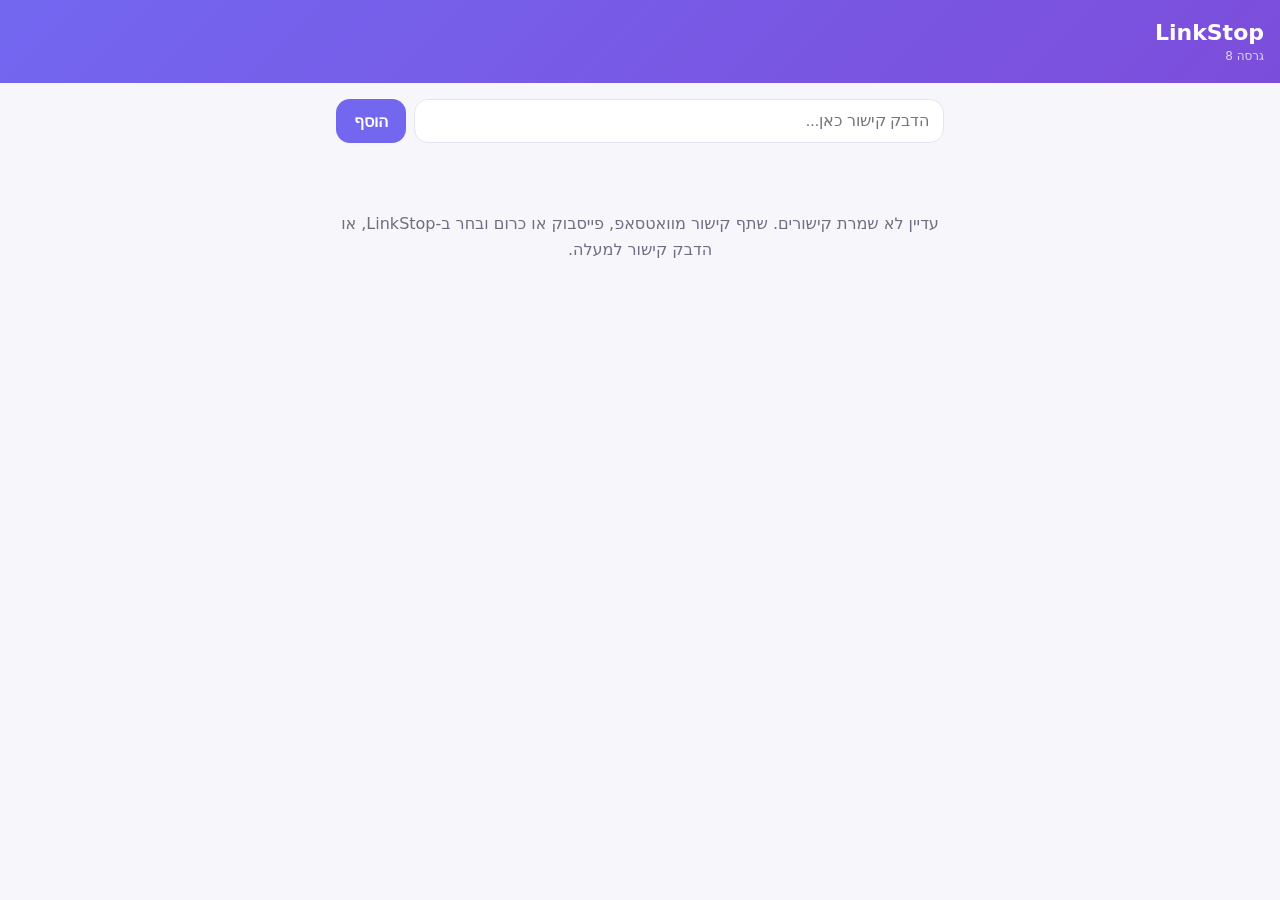
==== index.html @ 840231cd "fix: harden fetch-metadata against Facebook's inconsistent gating Same Facebook link intermittently " ====
<!DOCTYPE html>
<html lang="he" dir="rtl">
<head>
  <meta charset="UTF-8" />
  <meta name="viewport" content="width=device-width, initial-scale=1" />
  <title>LinkStop</title>
  <meta name="description" content="ריכוז קישורים ששמרת מוואטסאפ, פייסבוק וכרום במקום אחד" />
  <meta name="theme-color" content="#7367f0" />
  <link rel="manifest" href="manifest.json" />
  <link rel="icon" href="src/icons/icon-192.png" />
  <link rel="apple-touch-icon" href="src/icons/icon-192.png" />
  <link rel="stylesheet" href="src/css/style.css" />
</head>
<body>
  <header class="app-header">
    <h1 class="app-header__title">LinkStop</h1>
    <p class="app-header__version">גרסה 8</p>
  </header>

  <main class="app-main">
    <form id="add-link-form" class="add-link-form">
      <label for="url-input" class="visually-hidden">הדבק קישור</label>
      <input
        id="url-input"
        name="url"
        type="url"
        inputmode="url"
        placeholder="הדבק קישור כאן..."
        autocomplete="off"
        required
      />
      <button id="add-button" type="submit">הוסף</button>
    </form>
    <p id="form-status" class="form-status" role="status" aria-live="polite"></p>

    <p id="empty-state" class="empty-state" hidden>
      עדיין לא שמרת קישורים. שתף קישור מוואטסאפ, פייסבוק או כרום ובחר ב-LinkStop, או הדבק קישור למעלה.
    </p>

    <ul id="links-list" class="links-list"></ul>
  </main>

  <script type="module" src="src/js/app.js"></script>
</body>
</html>
---- src/css/style.css ----
:root {
  --color-primary: #7367f0;
  --color-primary-dark: #7c4ddb;
  --color-bg: #f7f6fb;
  --color-surface: #ffffff;
  --color-text: #2b2b3d;
  --color-text-muted: #6e6e82;
  --color-border: #e6e4f4;
  --color-danger: #e5484d;
  --radius: 14px;
}

* {
  box-sizing: border-box;
}

body {
  margin: 0;
  font-family: system-ui, -apple-system, "Segoe UI", Arial, sans-serif;
  background: var(--color-bg);
  color: var(--color-text);
  direction: rtl;
}

.visually-hidden {
  position: absolute;
  width: 1px;
  height: 1px;
  overflow: hidden;
  clip: rect(0 0 0 0);
  white-space: nowrap;
}

.app-header {
  background: linear-gradient(135deg, var(--color-primary), var(--color-primary-dark));
  padding: 20px 16px;
  color: #fff;
}

.app-header__title {
  margin: 0;
  font-size: 22px;
  font-weight: 700;
}

.app-header__version {
  margin: 4px 0 0;
  font-size: 12px;
  opacity: 0.75;
}

.app-main {
  padding: 16px;
  max-width: 640px;
  margin: 0 auto;
}

.add-link-form {
  display: flex;
  gap: 8px;
}

.add-link-form input {
  flex: 1;
  min-width: 0;
  padding: 12px 14px;
  border: 1px solid var(--color-border);
  border-radius: var(--radius);
  font-size: 16px;
  background: var(--color-surface);
}

.add-link-form input:focus {
  outline: 2px solid var(--color-primary);
  outline-offset: 1px;
}

.add-link-form button {
  padding: 12px 18px;
  border: none;
  border-radius: var(--radius);
  background: var(--color-primary);
  color: #fff;
  font-size: 16px;
  font-weight: 600;
  cursor: pointer;
}

.add-link-form button:disabled {
  opacity: 0.6;
  cursor: not-allowed;
}

.form-status {
  min-height: 20px;
  margin: 8px 4px 0;
  font-size: 14px;
  color: var(--color-text-muted);
}

.form-status--error {
  color: var(--color-danger);
}

.empty-state {
  margin-top: 40px;
  text-align: center;
  color: var(--color-text-muted);
  line-height: 1.6;
}

.links-list {
  list-style: none;
  margin: 20px 0 0;
  padding: 0;
  display: flex;
  flex-direction: column;
  gap: 12px;
}

.link-card {
  display: flex;
  align-items: stretch;
  background: var(--color-surface);
  border: 1px solid var(--color-border);
  border-radius: var(--radius);
  overflow: hidden;
}

.link-card__open {
  flex: 1;
  display: flex;
  align-items: center;
  gap: 12px;
  min-width: 0;
  padding: 10px;
  color: inherit;
  text-decoration: none;
}

.link-card__thumb {
  width: 72px;
  height: 72px;
  border-radius: 10px;
  object-fit: cover;
  flex-shrink: 0;
  background: var(--color-bg);
}

.link-card__thumb--placeholder {
  background: linear-gradient(135deg, var(--color-primary), var(--color-primary-dark));
}

.link-card__info {
  min-width: 0;
}

.link-card__title {
  margin: 0 0 4px;
  font-size: 15px;
  font-weight: 600;
}

.link-card__meta {
  margin: 0;
  font-size: 13px;
  color: var(--color-text-muted);
  overflow: hidden;
  text-overflow: ellipsis;
  white-space: nowrap;
}

.link-card__delete {
  border: none;
  background: transparent;
  color: var(--color-text-muted);
  font-size: 18px;
  padding: 0 14px;
  cursor: pointer;
}

.link-card__delete:hover,
.link-card__delete:focus-visible {
  color: var(--color-danger);
}

.share-status {
  display: flex;
  align-items: center;
  justify-content: center;
  min-height: 100vh;
  text-align: center;
  padding: 24px;
  font-size: 16px;
  color: var(--color-text-muted);
}
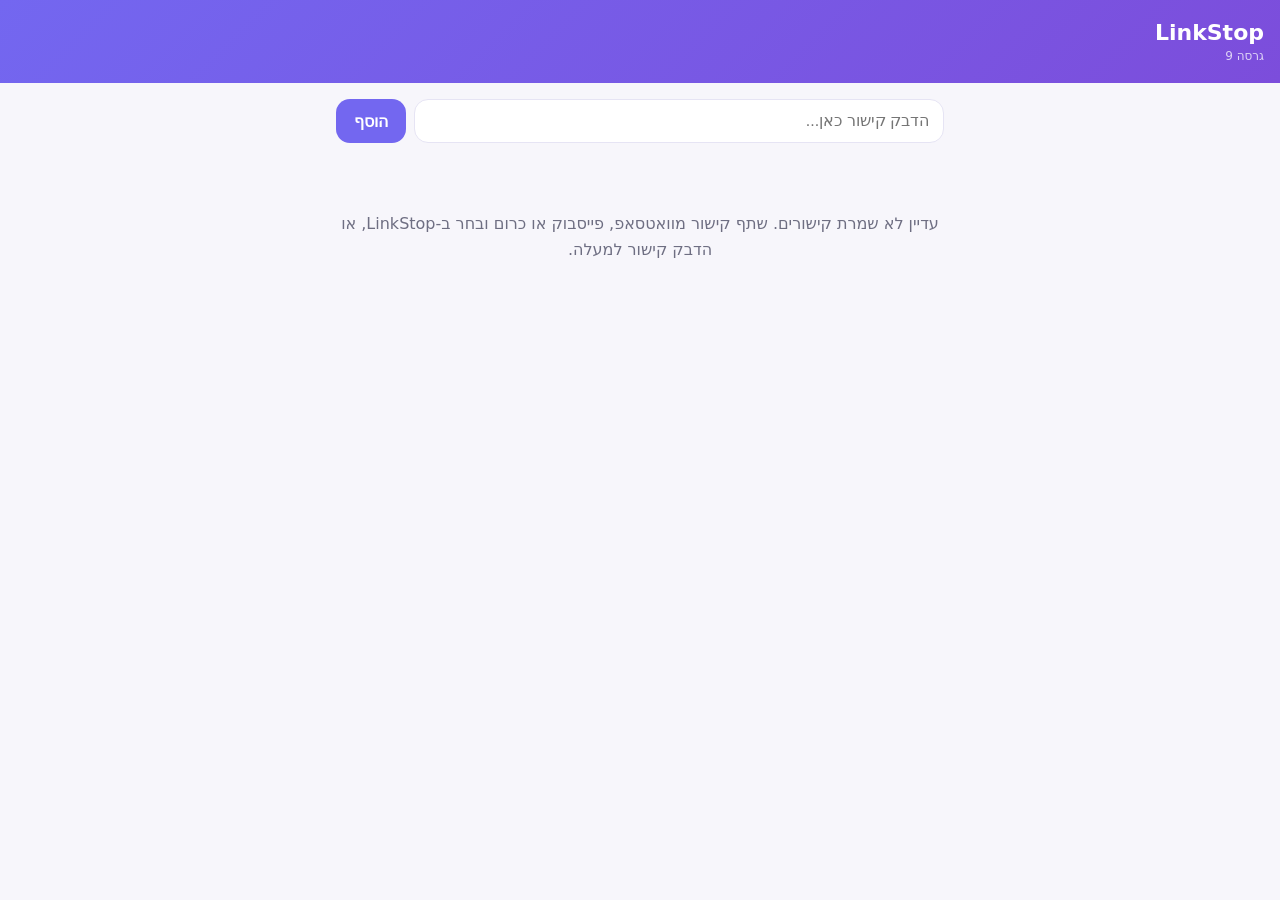
==== commit a155729b: "feat: fetch title/image for YouTube shares via oEmbed YouTube links saved without title/preview imag" ====
--- a/index.html
+++ b/index.html
@@ -14,7 +14,7 @@
 <body>
   <header class="app-header">
     <h1 class="app-header__title">LinkStop</h1>
-    <p class="app-header__version">גרסה 8</p>
+    <p class="app-header__version">גרסה 9</p>
   </header>
 
   <main class="app-main">
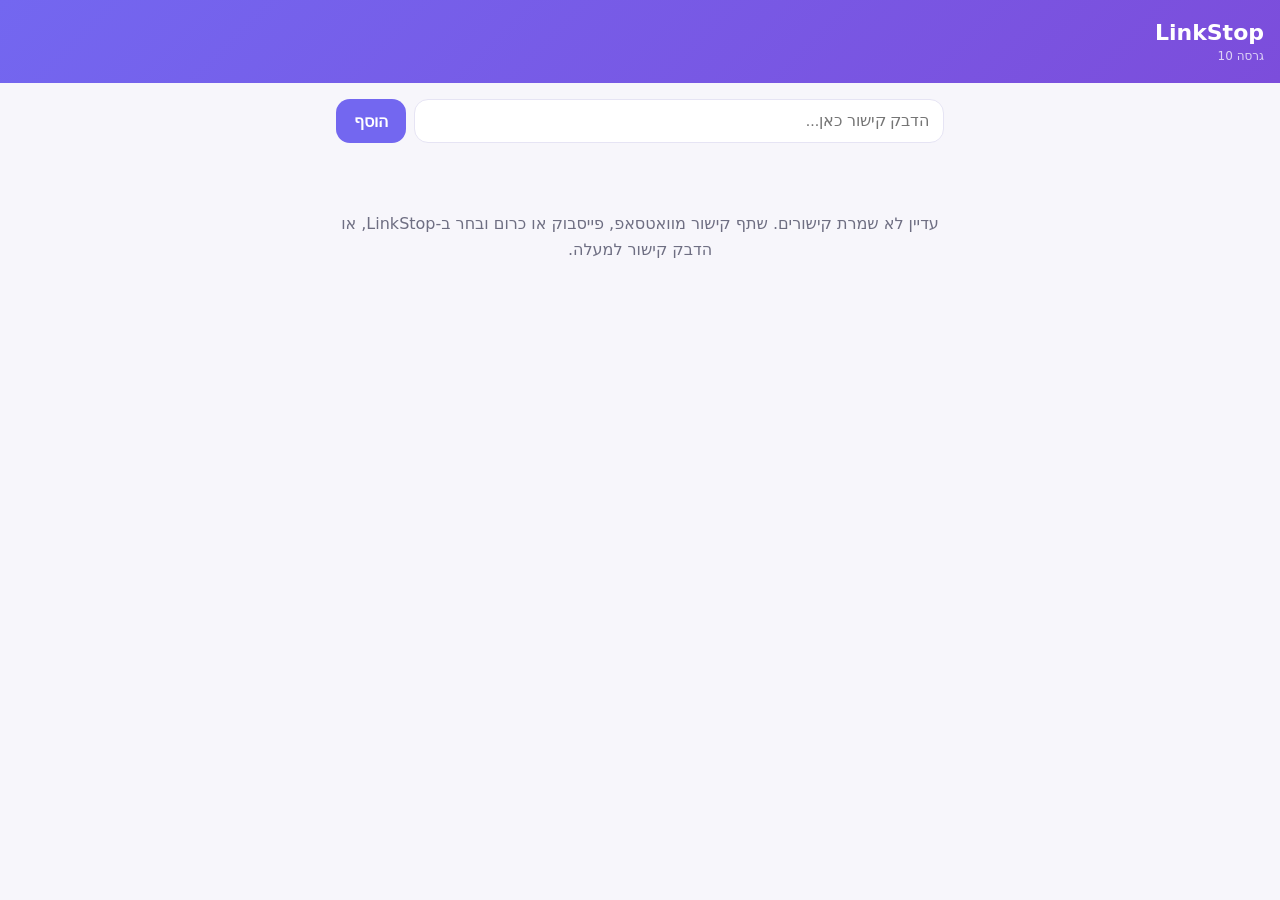
==== commit 438da681: "feat: fall back to browser UA and JSON-LD product data for metadata Store/SPA product pages often om" ====
--- a/index.html
+++ b/index.html
@@ -14,7 +14,7 @@
 <body>
   <header class="app-header">
     <h1 class="app-header__title">LinkStop</h1>
-    <p class="app-header__version">גרסה 9</p>
+    <p class="app-header__version">גרסה 10</p>
   </header>
 
   <main class="app-main">
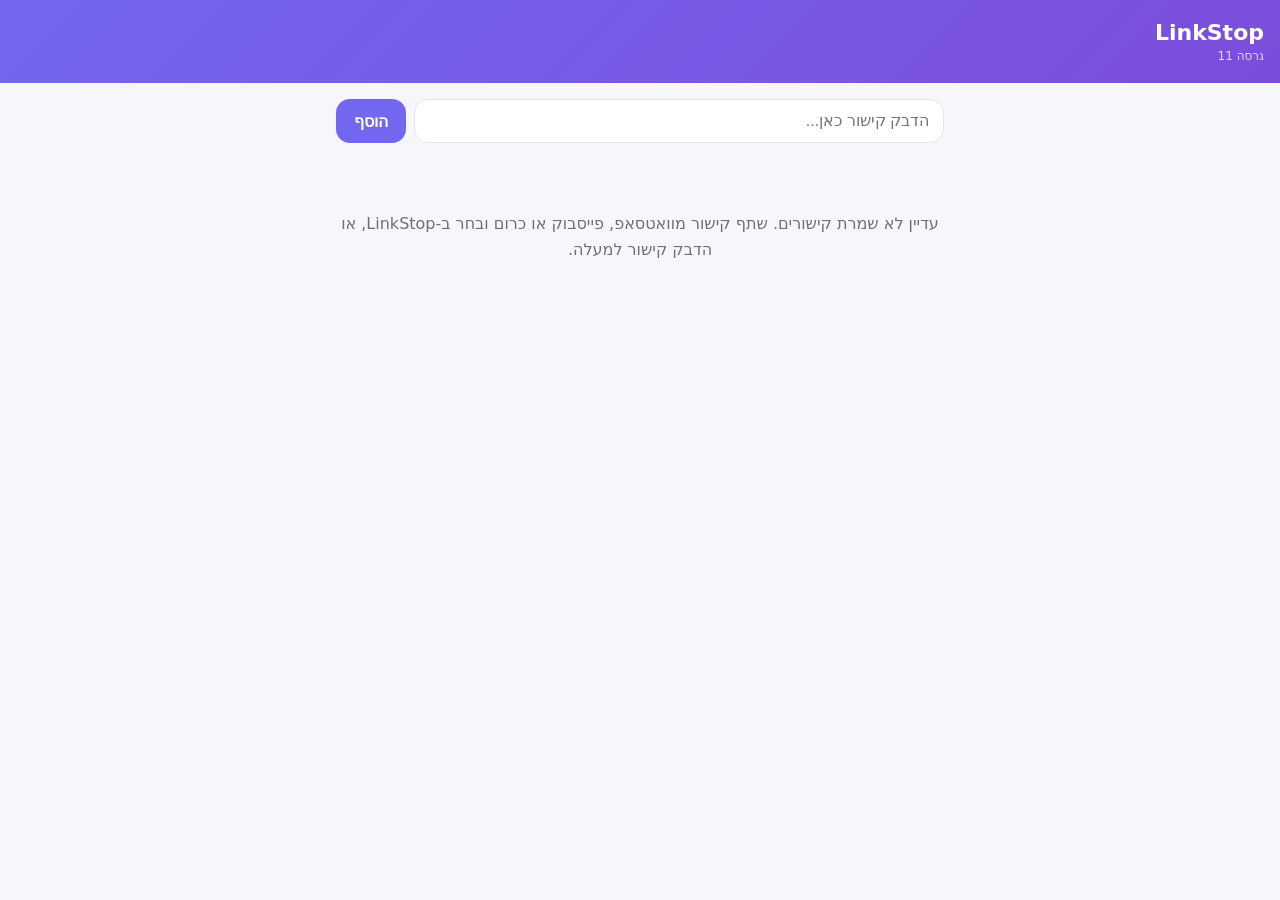
==== commit 0b9ccb6a: "docs: diagnose Super-Pharm bot-protection wall, remove debug logging Both the facebookexternalhit an" ====
--- a/index.html
+++ b/index.html
@@ -14,7 +14,7 @@
 <body>
   <header class="app-header">
     <h1 class="app-header__title">LinkStop</h1>
-    <p class="app-header__version">גרסה 10</p>
+    <p class="app-header__version">גרסה 11</p>
   </header>
 
   <main class="app-main">
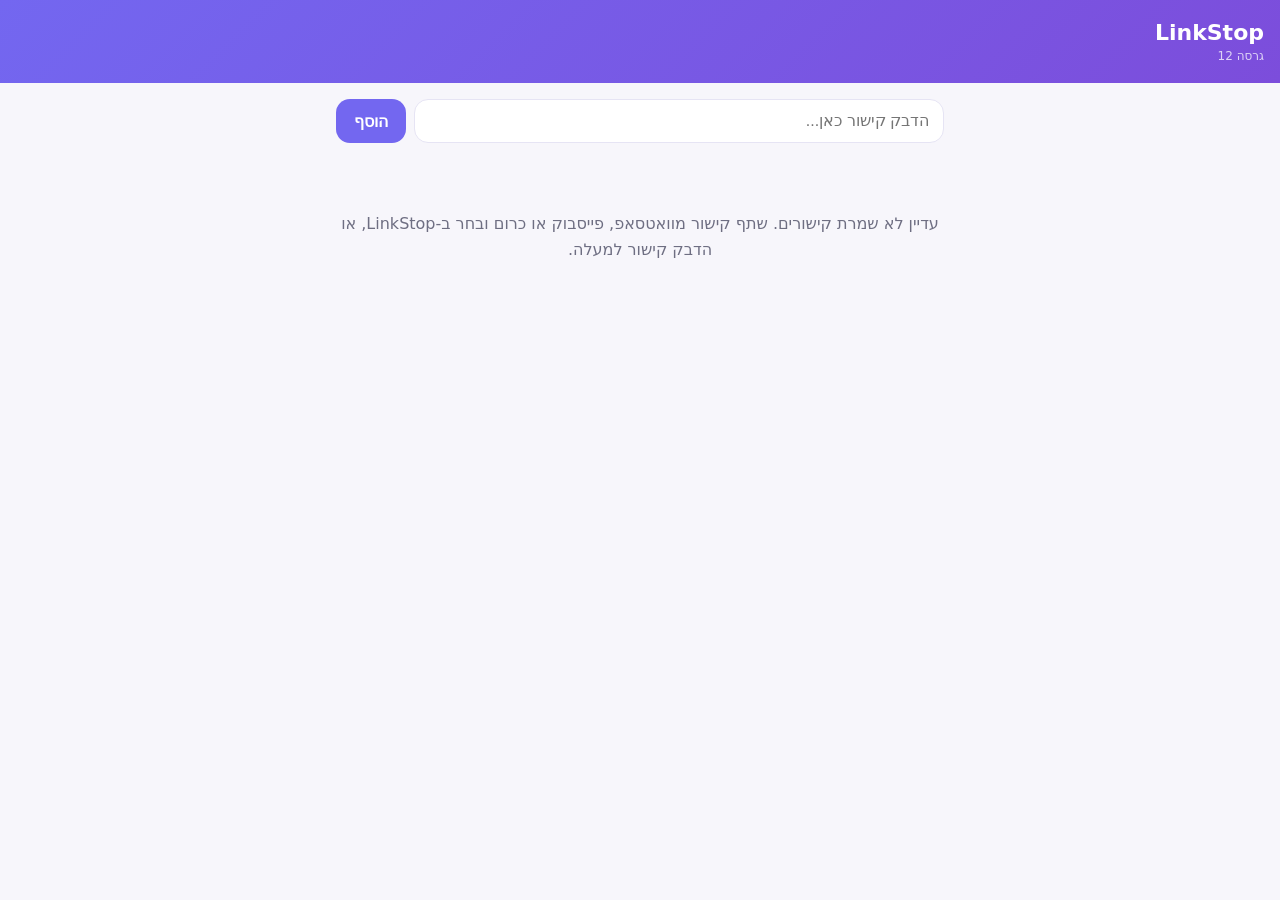
==== commit 431e118a: "feat: allow manually editing a saved link's title Some sites (e.g. behind Radware Bot Manager, like " ====
--- a/index.html
+++ b/index.html
@@ -14,7 +14,7 @@
 <body>
   <header class="app-header">
     <h1 class="app-header__title">LinkStop</h1>
-    <p class="app-header__version">גרסה 11</p>
+    <p class="app-header__version">גרסה 12</p>
   </header>
 
   <main class="app-main">
--- a/src/css/style.css
+++ b/src/css/style.css
@@ -184,6 +184,44 @@
   color: var(--color-danger);
 }
 
+.link-card__icon-button {
+  border: none;
+  background: transparent;
+  color: var(--color-text-muted);
+  font-size: 16px;
+  padding: 0 10px;
+  cursor: pointer;
+  flex-shrink: 0;
+}
+
+.link-card__icon-button:hover,
+.link-card__icon-button:focus-visible {
+  color: var(--color-primary);
+}
+
+.link-card__edit-form {
+  display: flex;
+  align-items: center;
+  gap: 4px;
+}
+
+.link-card__title-input {
+  flex: 1;
+  min-width: 0;
+  padding: 6px 8px;
+  border: 1px solid var(--color-border);
+  border-radius: 8px;
+  font-size: 15px;
+  font-family: inherit;
+  background: var(--color-surface);
+  color: inherit;
+}
+
+.link-card__title-input:focus {
+  outline: 2px solid var(--color-primary);
+  outline-offset: 1px;
+}
+
 .share-status {
   display: flex;
   align-items: center;
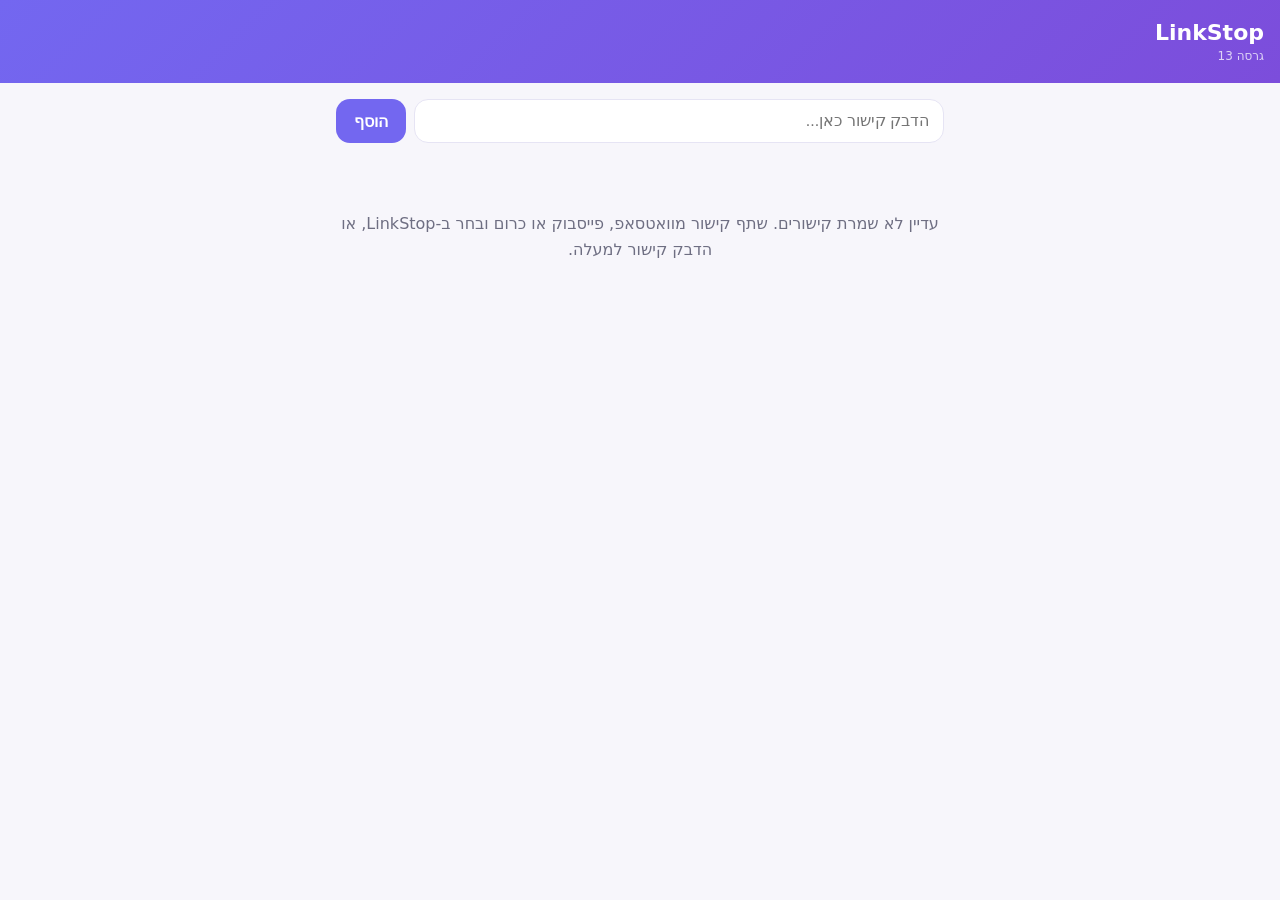
==== commit 0e9e5941: "feat: replace native confirm() with a styled delete dialog Swaps the browser's generic confirm() pop" ====
--- a/index.html
+++ b/index.html
@@ -14,7 +14,7 @@
 <body>
   <header class="app-header">
     <h1 class="app-header__title">LinkStop</h1>
-    <p class="app-header__version">גרסה 12</p>
+    <p class="app-header__version">גרסה 13</p>
   </header>
 
   <main class="app-main">
@@ -40,6 +40,23 @@
     <ul id="links-list" class="links-list"></ul>
   </main>
 
+  <div id="confirm-overlay" class="confirm-overlay" hidden>
+    <div
+      class="confirm-dialog"
+      role="alertdialog"
+      aria-modal="true"
+      aria-labelledby="confirm-dialog-title"
+      aria-describedby="confirm-dialog-message"
+    >
+      <p id="confirm-dialog-title" class="confirm-dialog__title">מחיקת קישור</p>
+      <p id="confirm-dialog-message" class="confirm-dialog__message"></p>
+      <div class="confirm-dialog__actions">
+        <button id="confirm-dialog-cancel" type="button" class="confirm-dialog__button confirm-dialog__button--ghost">ביטול</button>
+        <button id="confirm-dialog-confirm" type="button" class="confirm-dialog__button confirm-dialog__button--danger">מחק</button>
+      </div>
+    </div>
+  </div>
+
   <script type="module" src="src/js/app.js"></script>
 </body>
 </html>
--- a/src/css/style.css
+++ b/src/css/style.css
@@ -222,6 +222,79 @@
   outline-offset: 1px;
 }
 
+.confirm-overlay {
+  position: fixed;
+  inset: 0;
+  background: rgba(20, 16, 40, 0.5);
+  display: flex;
+  align-items: center;
+  justify-content: center;
+  padding: 20px;
+  z-index: 10;
+}
+
+.confirm-overlay[hidden] {
+  display: none;
+}
+
+.confirm-dialog {
+  width: 100%;
+  max-width: 320px;
+  background: var(--color-surface);
+  border-radius: var(--radius);
+  padding: 20px;
+  box-shadow: 0 12px 32px rgba(20, 16, 40, 0.25);
+}
+
+.confirm-dialog__title {
+  margin: 0 0 8px;
+  font-size: 17px;
+  font-weight: 700;
+}
+
+.confirm-dialog__message {
+  margin: 0 0 20px;
+  font-size: 14px;
+  color: var(--color-text-muted);
+  line-height: 1.5;
+  overflow-wrap: anywhere;
+}
+
+.confirm-dialog__actions {
+  display: flex;
+  justify-content: flex-end;
+  gap: 8px;
+}
+
+.confirm-dialog__button {
+  padding: 10px 16px;
+  border-radius: 10px;
+  border: none;
+  font-size: 15px;
+  font-weight: 600;
+  cursor: pointer;
+}
+
+.confirm-dialog__button--ghost {
+  background: var(--color-bg);
+  color: var(--color-text);
+}
+
+.confirm-dialog__button--ghost:hover,
+.confirm-dialog__button--ghost:focus-visible {
+  background: var(--color-border);
+}
+
+.confirm-dialog__button--danger {
+  background: var(--color-danger);
+  color: #fff;
+}
+
+.confirm-dialog__button--danger:hover,
+.confirm-dialog__button--danger:focus-visible {
+  background: #c93337;
+}
+
 .share-status {
   display: flex;
   align-items: center;
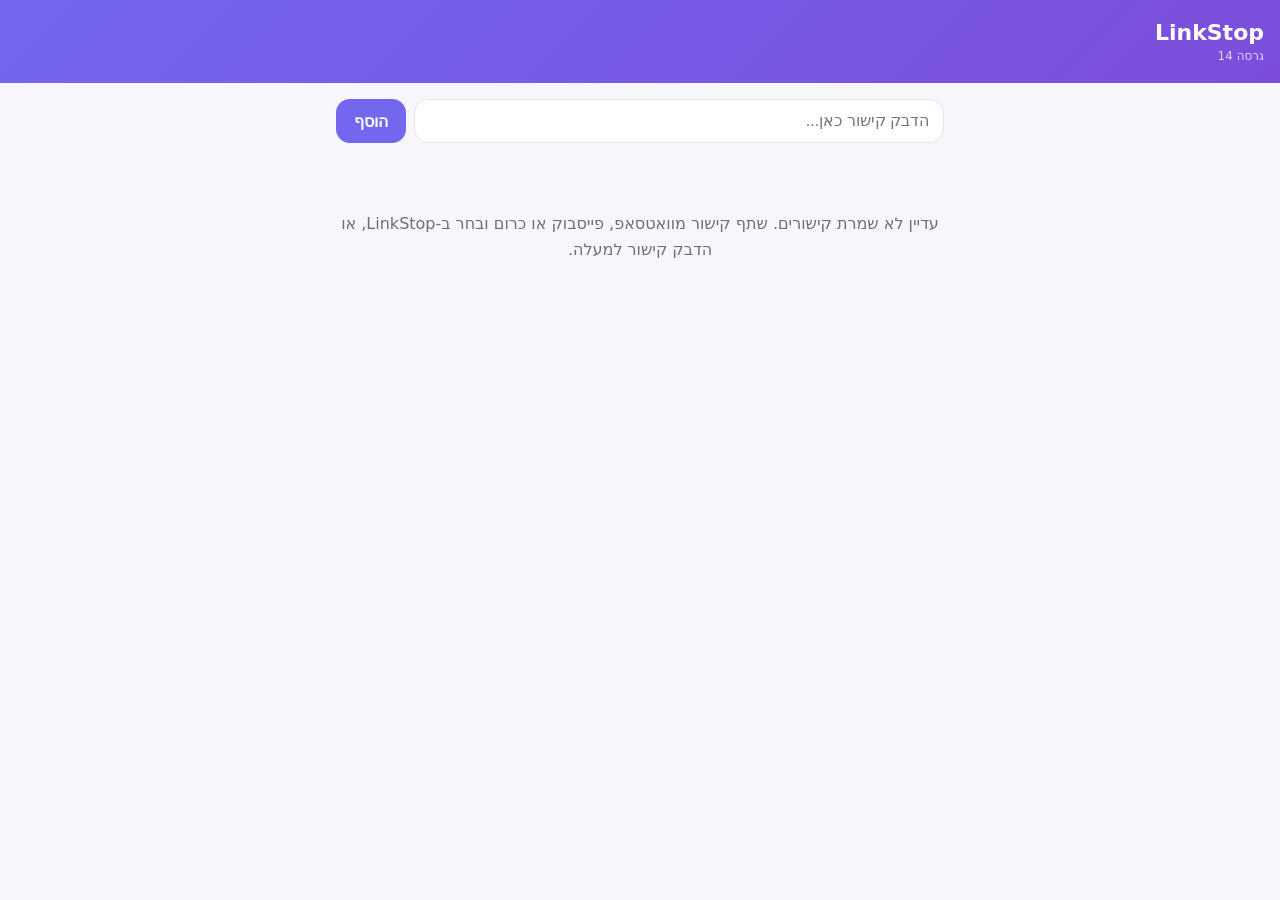
==== commit 78bfcb0a: "feat: add a search bar for saved links Filters cards live by title or hostname as you type. The sear" ====
--- a/index.html
+++ b/index.html
@@ -14,7 +14,7 @@
 <body>
   <header class="app-header">
     <h1 class="app-header__title">LinkStop</h1>
-    <p class="app-header__version">גרסה 13</p>
+    <p class="app-header__version">גרסה 14</p>
   </header>
 
   <main class="app-main">
@@ -32,6 +32,17 @@
       <button id="add-button" type="submit">הוסף</button>
     </form>
     <p id="form-status" class="form-status" role="status" aria-live="polite"></p>
+
+    <div id="search-bar" class="search-bar" hidden>
+      <label for="search-input" class="visually-hidden">חפש בין הקישורים השמורים</label>
+      <input
+        id="search-input"
+        type="search"
+        inputmode="search"
+        placeholder="חפש קישור..."
+        autocomplete="off"
+      />
+    </div>
 
     <p id="empty-state" class="empty-state" hidden>
       עדיין לא שמרת קישורים. שתף קישור מוואטסאפ, פייסבוק או כרום ובחר ב-LinkStop, או הדבק קישור למעלה.
--- a/src/css/style.css
+++ b/src/css/style.css
@@ -102,6 +102,25 @@
   color: var(--color-danger);
 }
 
+.search-bar {
+  margin-top: 12px;
+}
+
+.search-bar input {
+  width: 100%;
+  padding: 10px 14px;
+  border: 1px solid var(--color-border);
+  border-radius: var(--radius);
+  font-size: 15px;
+  background: var(--color-surface);
+  color: inherit;
+}
+
+.search-bar input:focus {
+  outline: 2px solid var(--color-primary);
+  outline-offset: 1px;
+}
+
 .empty-state {
   margin-top: 40px;
   text-align: center;
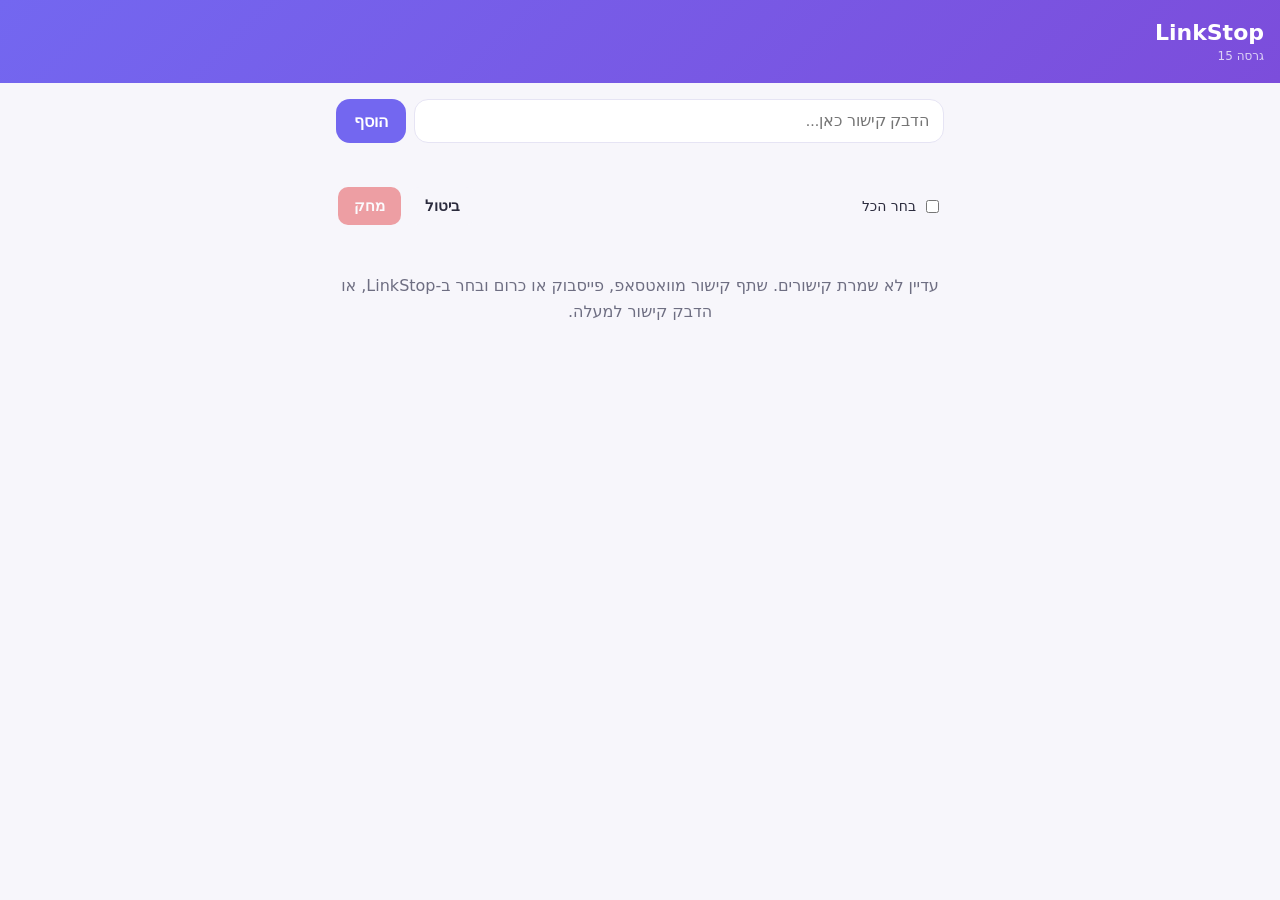
==== commit fe360eef: "feat: add multi-select delete for saved links Adds a "select multiple" mode: each card gets a checkb" ====
--- a/index.html
+++ b/index.html
@@ -14,7 +14,7 @@
 <body>
   <header class="app-header">
     <h1 class="app-header__title">LinkStop</h1>
-    <p class="app-header__version">גרסה 14</p>
+    <p class="app-header__version">גרסה 15</p>
   </header>
 
   <main class="app-main">
@@ -44,6 +44,22 @@
       />
     </div>
 
+    <div id="list-toolbar" class="list-toolbar" hidden>
+      <button id="selection-enter" type="button" class="list-toolbar__link-button">בחירה מרובה</button>
+    </div>
+
+    <div id="selection-bar" class="selection-bar" hidden>
+      <label class="selection-bar__select-all">
+        <input id="selection-select-all" type="checkbox" />
+        בחר הכל
+      </label>
+      <span id="selection-count" class="selection-bar__count" role="status" aria-live="polite"></span>
+      <div class="selection-bar__actions">
+        <button id="selection-cancel" type="button" class="confirm-dialog__button confirm-dialog__button--ghost">ביטול</button>
+        <button id="selection-delete" type="button" class="confirm-dialog__button confirm-dialog__button--danger" disabled>מחק</button>
+      </div>
+    </div>
+
     <p id="empty-state" class="empty-state" hidden>
       עדיין לא שמרת קישורים. שתף קישור מוואטסאפ, פייסבוק או כרום ובחר ב-LinkStop, או הדבק קישור למעלה.
     </p>
--- a/src/css/style.css
+++ b/src/css/style.css
@@ -121,6 +121,49 @@
   outline-offset: 1px;
 }
 
+.list-toolbar {
+  margin-top: 8px;
+  text-align: end;
+}
+
+.list-toolbar__link-button {
+  border: none;
+  background: transparent;
+  color: var(--color-primary);
+  font-size: 14px;
+  font-weight: 600;
+  padding: 4px 2px;
+  cursor: pointer;
+}
+
+.selection-bar {
+  margin-top: 8px;
+  display: flex;
+  align-items: center;
+  flex-wrap: wrap;
+  gap: 10px;
+  padding: 8px 2px;
+}
+
+.selection-bar__select-all {
+  display: flex;
+  align-items: center;
+  gap: 6px;
+  font-size: 14px;
+  cursor: pointer;
+}
+
+.selection-bar__count {
+  flex: 1;
+  font-size: 13px;
+  color: var(--color-text-muted);
+}
+
+.selection-bar__actions {
+  display: flex;
+  gap: 8px;
+}
+
 .empty-state {
   margin-top: 40px;
   text-align: center;
@@ -241,6 +284,16 @@
   outline-offset: 1px;
 }
 
+.link-card__checkbox {
+  align-self: center;
+  margin: 0 10px;
+  width: 20px;
+  height: 20px;
+  accent-color: var(--color-primary);
+  cursor: pointer;
+  flex-shrink: 0;
+}
+
 .confirm-overlay {
   position: fixed;
   inset: 0;
@@ -292,6 +345,11 @@
   font-size: 15px;
   font-weight: 600;
   cursor: pointer;
+}
+
+.confirm-dialog__button:disabled {
+  opacity: 0.5;
+  cursor: not-allowed;
 }
 
 .confirm-dialog__button--ghost {
